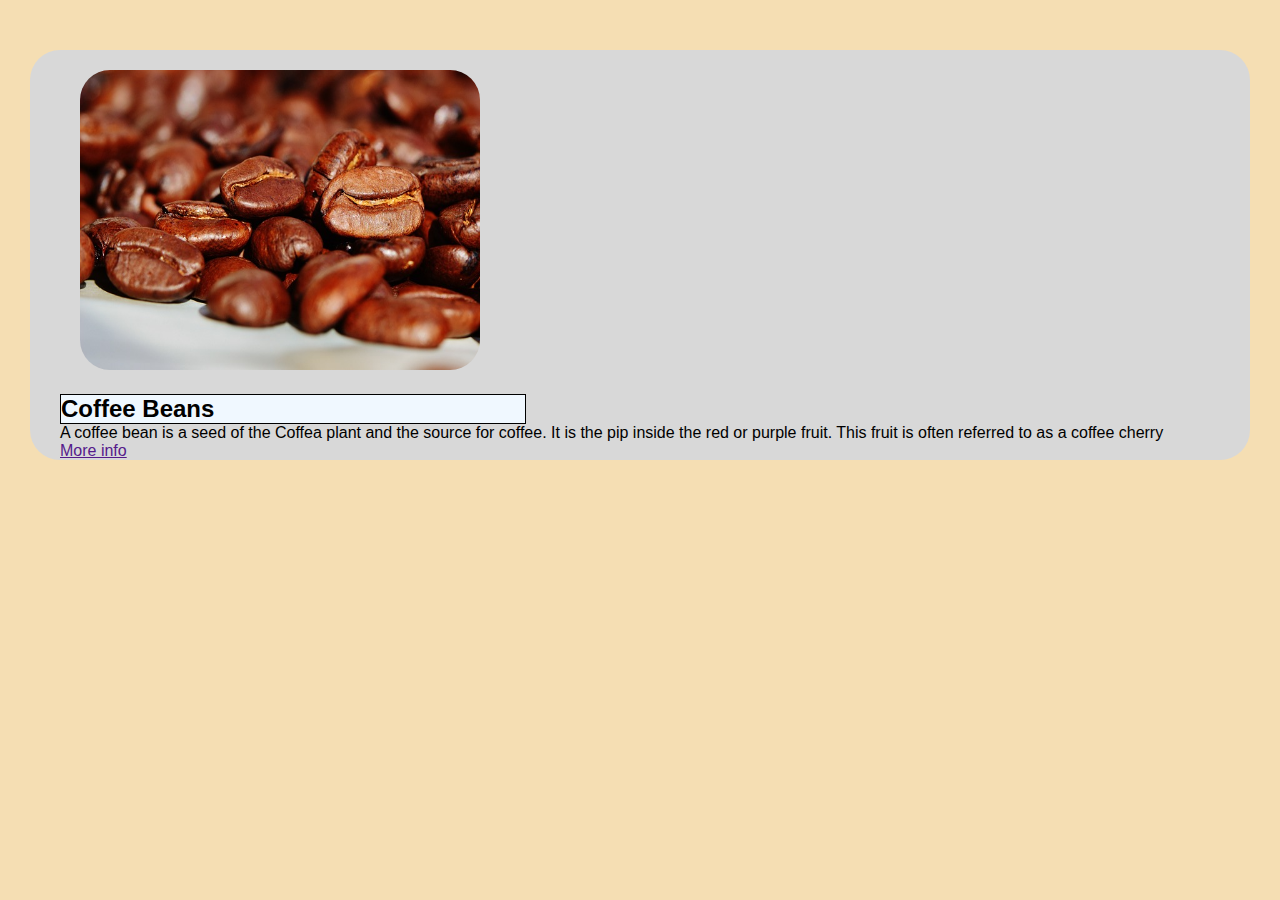
==== html-homework/index.html @ 9aae562a "Add files via upload" ====
<!DOCTYPE html>
<html lang="en">
<head>
  <meta charset="UTF-8">
  <meta http-equiv="X-UA-Compatible" content="IE=edge">
  <meta name="viewport" content="width=device-width, initial-scale=1.0">
  <link rel="stylesheet" href="style.css">
</head>
<body>
  <div>
    <div>
      <img src="img/beans.jpg" alt = "coffie beans beans"/>
      <div>
        <h2>
          Coffee Beans
        </h2>
        <p>
          A coffee bean is a seed of the <span>Coffea plant</span> and the source for <span>coffee.</span> It is the pip inside the red or purple fruit. This fruit is often referred to as a coffee cherry
        </p>
        <span>
          <a href="">
            More info
          </a>
        </span>
      </div>
    </div>
  </div>  
</body>
</html>
---- html-homework/style.css ----
* {
  margin:0px;
  padding:0px;
  font-family: sans-serif;
}

body {
  margin :10px;
  border :10px;
  padding: 10px;
  background-color: wheat;
}
body > div {
  margin: 10px;
  background-color: #d8d8d8;
  border-radius: 30px;
}
body > div >div {
  height:auto;
  width: auto;
  margin :30px;
  border-radius: 30px;

   
}
body > div >div > img {
  height:300px;
  width: 400px;
  margin :20px;
  border-radius: 30px;

   
}

body > div >div > div > h2 {
  display: inline-block;
  width: 40%;
  height: 30%;
  border: 1px black solid;
  background: aliceblue;   
  vertical-align:top; /* <---- this */
  
  
  
}
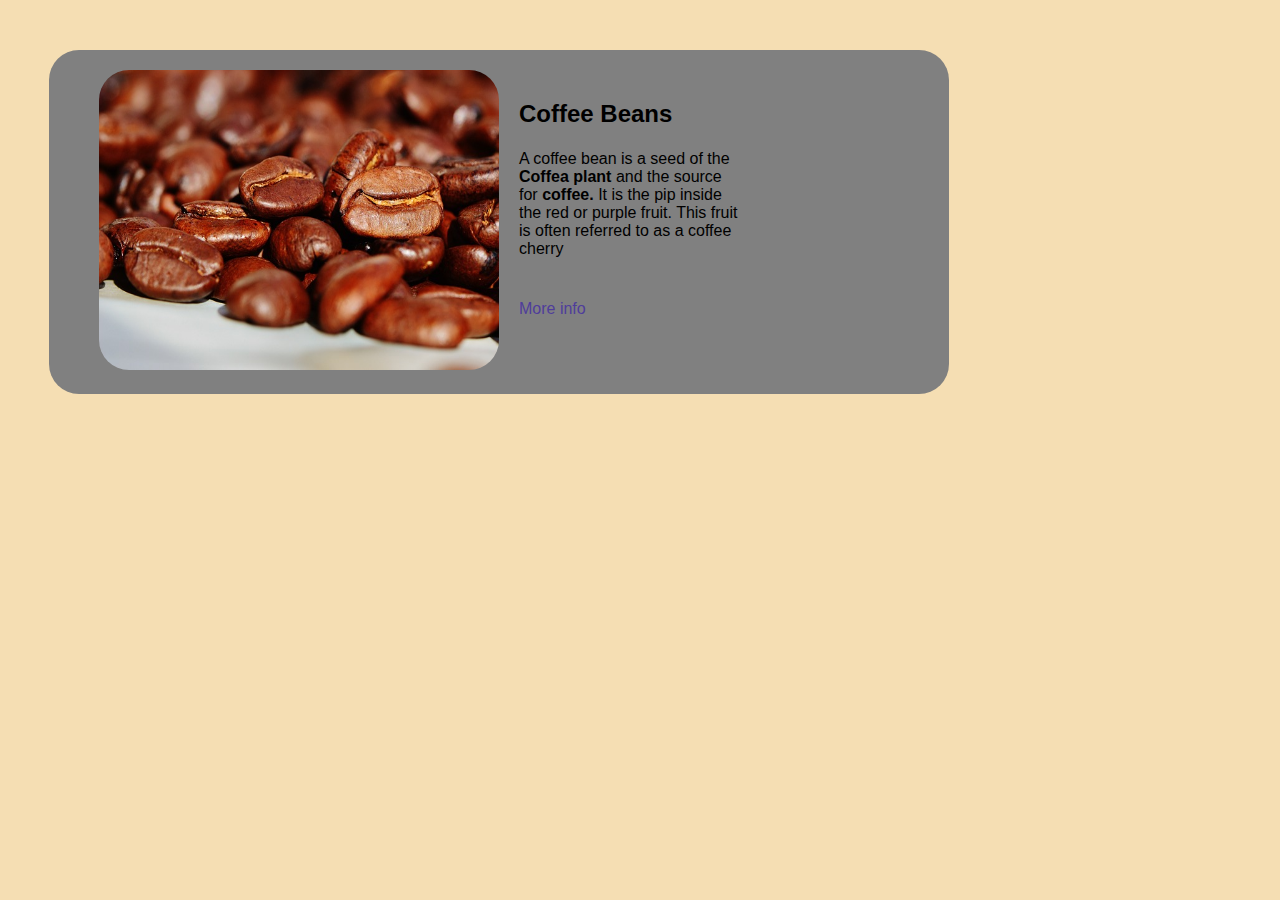
==== commit 0743d565: "Add files via upload" ====
--- a/html-homework/index.html
+++ b/html-homework/index.html
@@ -5,22 +5,23 @@
   <meta http-equiv="X-UA-Compatible" content="IE=edge">
   <meta name="viewport" content="width=device-width, initial-scale=1.0">
   <link rel="stylesheet" href="style.css">
+  <title>Information Card</title>
 </head>
 <body>
   <div>
     <div>
-      <img src="img/beans.jpg" alt = "coffie beans beans"/>
-      <div>
-        <h2>
-          Coffee Beans
-        </h2>
-        <p>
-          A coffee bean is a seed of the <span>Coffea plant</span> and the source for <span>coffee.</span> It is the pip inside the red or purple fruit. This fruit is often referred to as a coffee cherry
-        </p>
-        <span>
-          <a href="">
-            More info
-          </a>
+        <img src="img/beans.jpg" alt = "coffie beans beans"/>
+        <div>
+            <h2>
+              Coffee Beans
+            </h2>
+            <p>
+              A coffee bean is a seed of the <span>Coffea plant</span> and the source for <span>coffee.</span> It is the pip inside the red or purple fruit. This fruit is often referred to as a coffee cherry
+            </p>
+          <span>
+            <a href="">
+              More info
+            </a>
         </span>
       </div>
     </div>
--- a/html-homework/style.css
+++ b/html-homework/style.css
@@ -11,35 +11,78 @@
   background-color: wheat;
 }
 body > div {
-  margin: 10px;
-  background-color: #d8d8d8;
+  
+  width: 900px;
+  margin: 29px;
+  background-color: #808080;
+  border: 1px #808080;
   border-radius: 30px;
+  
+  
 }
 body > div >div {
   height:auto;
-  width: auto;
+  width: 800px;
+  padding: 20px;
+  border: 10px;
   margin :30px;
   border-radius: 30px;
-
-   
-}
-body > div >div > img {
-  height:300px;
-  width: 400px;
-  margin :20px;
-  border-radius: 30px;
+  background-color: #808080;
+ 
 
    
 }
 
 body > div >div > div > h2 {
+
+  position: absolute;
+  top :0px;
+  left:0px;
+  
+}
+
+body > div > div >div {
+  float:right ;
+  top : 30px;
+  
+
+  background-color: #808080;
+  position:relative;
+
+}
+body > div >div > img {
+  height:300px;
+  width: 400px;
+  border-radius: 30px;
   display: inline-block;
-  width: 40%;
-  height: 30%;
-  border: 1px black solid;
-  background: aliceblue;   
-  vertical-align:top; /* <---- this */
+
+
+   
+}
+
+p{
+
+  width: 220px;
+  margin-top:50px;
+  margin-right: 160px;
   
+}
+
+
+
+
+body > div >div > div > p span {
   
-  
+ display: inline;
+ margin :0;
+ font-weight: bold;
+
+}
+
+
+a {
+   position: absolute;
+  top:200px; 
+  text-decoration:none;
+  color:#4f3d9b;
 }